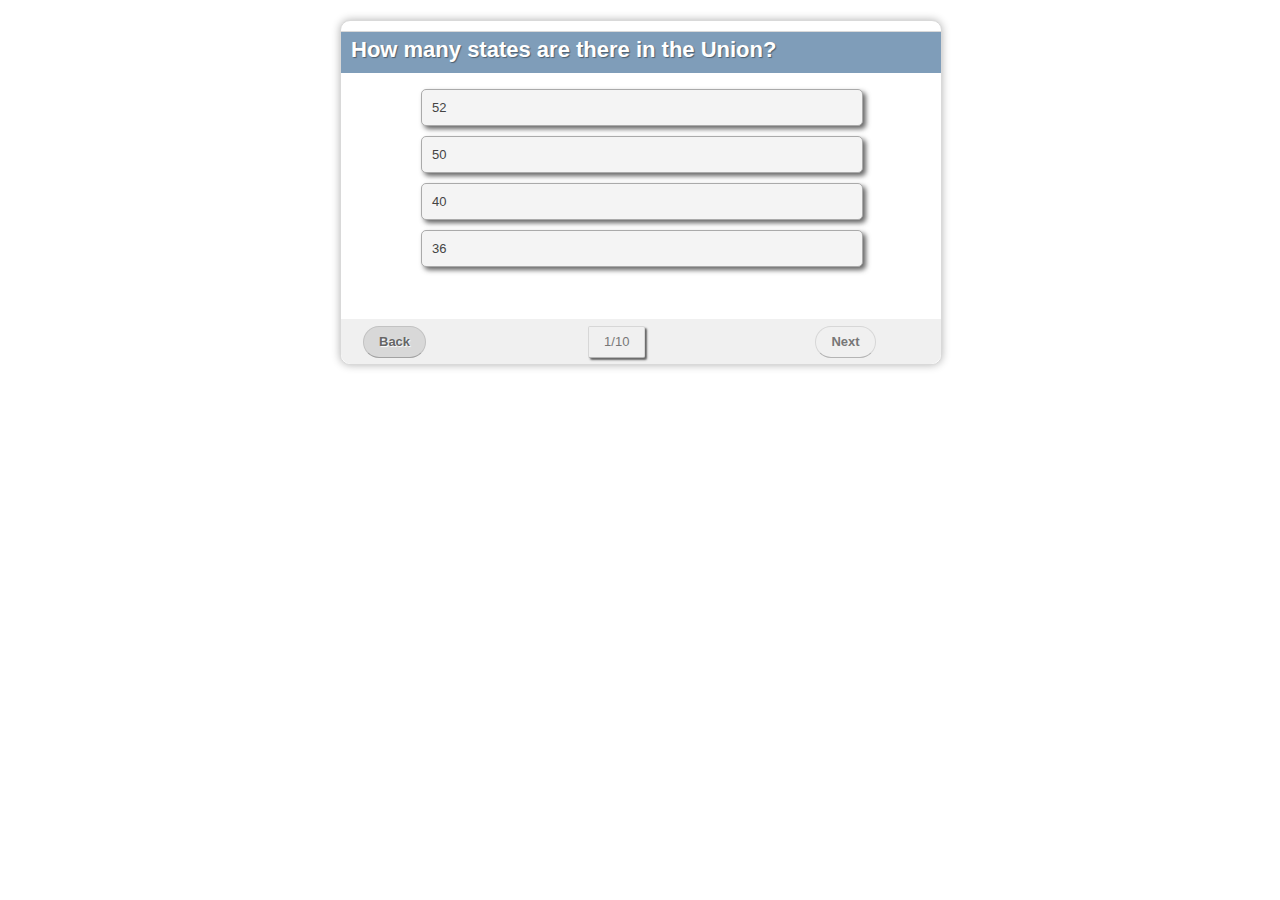
==== index.html @ 508c1540 "First Commit" ====
<!DOCTYPE HTML PUBLIC "-//W3C//DTD HTML 4.01//EN" "http://www.w3.org/TR/html4/strict.dtd">
<html xmlns="http://www.w3.org/1999/xhtml">
    <head>
        <title>Thinkful FEWD - Quiz Project</title>
        <meta http-equiv="Content-Type" content="text/html; charset=UTF-8"/>
        <meta name="description" content="US Citizenship Quiz with jQuery" />
        <meta name="keywords" content="jquery, sliding, quiz, css3, javascript"/>
        <link rel="stylesheet" href="css/quiz.min.css" type="text/css" media="screen"/>
		<script type="text/javascript" src="js/jquery.js"></script>
        <script type="text/javascript" src="js/quiz.encrypt.js"></script>
    </head>
    <body>
        <div id="quiz-content1"></div>
        <div id="quiz-content2"></div>        
		<script type="text/javascript">
		
		$(function()
		    {
			
		        $("#quiz-content1").sliding_quiz ({
					'questions':
					[
						{
							'question'	: 'How many states are there in the Union?',
							'answers'	: ['52', '50', '40', '36'],
							'result'	: 2
						},
						{
							'question'	: 'Who was the first president of the United States?',
							'answers'	: ['Thomas Jefferson', 'Abraham Lincoln', 'George Washington', 'John Adams'],
							'result'	: 3
						},
						{
							'question'	: 'What is the legislative branch of our government?',
							'answers'	: ['The Supreme Court ', 'The President ', 'The Cabinet ', 'Congress'],
							'result'	: 4
						},
						{
							'question'	: 'On July 4, 1776, America declared independence from what country?',
							'answers'	: ['England ', 'France', 'Canada', 'Germany'],
							'result'	: 1
						},
						{
							'question'	: 'What is the national anthem of the United States?',
							'answers'	: ['"America the Beautiful"', '"My Country Tis of Thee"', '"God Bless America"', '"The Star-Spangled Banner"'],
							'result'	: 4
						},
						{
							'question'	: 'Who selects the Supreme Court justices?',
							'answers'	: ['The citizens, by voting', 'The President', 'The Senate', 'The House of Representatives'],
							'result'	: 2
						},
						{
							'question'	: 'For how long do we elect each senator?',
							'answers'	: ['2 years', '4 years', '6 years', '8 years'],
							'result'	: 3
						},
						{
							'question'	: 'What is the supreme law of the United States?',
							'answers'	: ['The Constitution', 'The Declaration of Independence', 'The Supreme Court', 'Congress'],
							'result'	: 1
						},
						{
							'question'	: 'Which countries were our allies during World War II?',
							'answers'	: ['Germany and France', 'France and Japan', 'England and Russia', 'Japan and England'],
							'result'	: 3
						},
						{
							'question'	: 'What are the first 10 amendments to the Constitution called?',
							'answers'	: ['The Rights of Man', 'The Bill of Rights', 'The Preamble', 'The Rights of Citizenship'],
							'result'	: 2
						}
					],
					'locale': //optional
					{
						'msg_not_found' : 'Cannot find questions',
						'msg_please_select_an_option' : 'Please select an option',
						'msg_question' : 'Question',
						'msg_you_scored' : 'You scored',
						'msg_hover_to_review' : 'Hover your mouse over Question button to review your answers',
						'bt_next' : 'Next',
						'bt_back' : 'Back',
						'bt_finish' : 'Finish'
					}
				});	
			});
		</script>
</body>
</html>
---- css/quiz.min.css ----
* { margin:0; padding:0; } div.quiz-content { color:#444; font-size:13px; font-family:"Century Gothic", Helvetica, sans-serif; text-align:center; width:600px; position:relative; height:100%; margin:20px auto; } div.quiz-wrapper { border-radius:10px; background-color:#f9f9f9; width:600px; overflow:hidden; background:#fff; -moz-border-radius:10px; -khtml-border-radius:10px; -webkit-border-radius:10px; -moz-box-shadow:0 0 8px rgba(0,0,0,0.3); -khtml-box-shadow:0 0 8px rgba(0,0,0,0.3); -webkit-box-shadow:0 0 8px rgba(0,0,0,0.3); border:1px solid #D9D9D9; } div.steps { width:600px; overflow:hidden; } .step { float:left; width:600px; } div.steps form fieldset { border:none; padding-bottom:20px; min-height:200px; } div.steps form .resultset,div.steps form legend { text-align:left; background-color:#7F9DB9; color:#fff; font-size:22px; font-weight:700; float:left; width:590px; border-bottom:1px solid #fff; border-top:1px solid #d9d9d9; text-shadow:1px 1px 1px rgba(0,0,0,.4); font-family:futura, 'gill sans', verdana, helvetica, arial; margin:10px 0; padding:5px 0 10px 10px; } div.steps form .resultset { text-align:center; } div.steps h3 { background-color:transparent; text-align:center; text-shadow:1px 1px 1px #fff; font-weight:700; color:#666; width:590px; font-size:22px; padding:5px 0 0 10px; } div.steps form p { cursor:pointer; text-align:left; float:left; clear:both; background-color:#f4f4f4; width:420px; -moz-border-radius:5px; -webkit-border-radius:5px; border:1px solid #aaa; -webkit-box-shadow:3px 3px 5px rgba(50,50,50,0.75); -moz-box-shadow:3px 3px 5px rgba(50,50,50,0.75); box-shadow:3px 3px 5px rgba(50,50,50,0.75); margin:5px 0 5px 80px; padding:10px; } div.steps form p.selected:hover,div.steps form p.selected:active,div.steps form p.selected.active,div.steps form p.selected.disabled,div.steps form p.selected[disabled] { background-color:#2a85a0; } div.steps form p.selected, div.steps form p.right{ color: #fff; background-color: #49afcd; *background-color: #2f96b4; background-image: -ms-linear-gradient(top, #5bc0de, #2f96b4); background-image: -webkit-gradient(linear, 0 0, 0 100%, from(#5bc0de), to(#2f96b4)); background-image: -webkit-linear-gradient(top, #5bc0de, #2f96b4); background-image: -o-linear-gradient(top, #5bc0de, #2f96b4); background-image: -moz-linear-gradient(top, #5bc0de, #2f96b4); background-image: linear-gradient(top, #5bc0de, #2f96b4); background-repeat: repeat-x; border-color: #2f96b4 #2f96b4 #1f6377; border-color: rgba(0, 0, 0, 0.1) rgba(0, 0, 0, 0.1) rgba(0, 0, 0, 0.25); filter: progid:dximagetransform.microsoft.gradient(startColorstr='#5bc0de', endColorstr='#2f96b4', GradientType=0); filter: progid:dximagetransform.microsoft.gradient(enabled=false); } div.steps form p.right:hover { background-color:#49afcd; } div.steps form p.wrong { color: #FFFFFF; background-color: #da4f49; background-image: -moz-linear-gradient(top, #ee5f5b, #bd362f); background-image: -ms-linear-gradient(top, #ee5f5b, #bd362f); background-image: -webkit-gradient(linear, 0 0, 0 100%, from(#ee5f5b), to(#bd362f)); background-image: -webkit-linear-gradient(top, #ee5f5b, #bd362f); background-image: -o-linear-gradient(top, #ee5f5b, #bd362f); background-image: linear-gradient(top, #ee5f5b, #bd362f); background-repeat: repeat-x; filter: progid:DXImageTransform.Microsoft.gradient(startColorstr='#ee5f5b', endColorstr='#bd362f', GradientType=0); border-color: #bd362f #bd362f #802420; border-color: rgba(0, 0, 0, 0.1) rgba(0, 0, 0, 0.1) rgba(0, 0, 0, 0.25); filter: progid:DXImageTransform.Microsoft.gradient(enabled = false); } div.steps form p.wrong:hover { background-color:#da4f49; } div.steps form .final-result { display:none; } div.steps form #your-score { display:block; } #quiz-notice { color:red; text-align:center; display:none; margin-bottom:10px; } #quiz-navigation { height:45px; background-color:#f0f0f0; border-top:1px solid #fff; -moz-border-radius:0 0 10px 10px; -webkit-border-bottom-left-radius:10px; -webkit-border-bottom-right-radius:10px; border-bottom-left-radius:10px; border-bottom-right-radius:10px; } #quiz-navigation ul { list-style:none; float:left; margin-left:22px; margin-bottom:0; } #quiz-navigation ul li { float:left; position:relative; margin:0 2px 0 0; } #quiz-navigation ul li a { display:block; color:#777; outline:none; font-weight:700; text-decoration:none; margin-top:7px; line-height:30px; height:30px; background:#f0f0f0; border:1px solid #D9D9D9; background-color:#f0f0f0; background-image:linear-gradient(top,#f0f0f0,#e3e3e3); background-repeat:repeat-x; filter:progid:dximagetransform.microsoft.gradient(enabled=false); -moz-border-radius:50px; -webkit-border-radius:50px; border-radius:50px; border-color:rgba(0,0,0,0.1) rgba(0,0,0,0.1) rgba(0,0,0,0.25); padding:0 15px; } #quiz-navigation ul li a:hover,#quiz-navigation ul li.selected a { background:#d8d8d8; color:#666; text-shadow:1px 1px 1px #fff; } #quiz-navigation ul li.disabled a { background:#d8d8d8; color:#666; text-shadow:1px 1px 1px #fff; cursor:default; } #quiz-navigation ul li.page-number { margin:0 170px 0 160px; } #quiz-navigation ul li.page-number a { cursor:default; font-weight:400; background:none; -moz-border-radius:2px; border-radius:2px; -moz-box-shadow:2px 2px 2px #666; -webkit-box-shadow:2px 2px 2px #666; box-shadow:2px 2px 2px #666; } span.label { background-color:#999; border-radius:3px 3px 3px 3px; color:#FFF; font-size:9.75px; font-weight:700; text-transform:uppercase; text-shadow:none; margin-right:5px; padding:1px 3px 2px; } span.label a { text-decoration:none; } span.label a:hover { text-decoration:underline; } span.label-important { background-color:#B94A48; } span.label-info { background-color:#3A87AD; } span.label-success { background-color:#468847; } span.label-warning { background-color:#F89406; } span.link-white a { color:#fff; } .alert { margin-bottom:18px; color:#c09853; text-shadow:0 1px 0 rgba(255,255,255,0.5); background-color:#fcf8e3; border:1px solid #fbeed5; -webkit-border-radius:4px; -moz-border-radius:4px; border-radius:4px; padding:8px 35px 8px 14px; } .alert-heading { color:inherit; } .alert .close { position:relative; top:-2px; right:-21px; line-height:18px; } .alert-success { color:#468847; background-color:#dff0d8; border-color:#d6e9c6; } .alert-danger,.alert-error { color:#b94a48; background-color:#f2dede; border-color:#eed3d7; } .alert-info { color:#3a87ad; background-color:#d9edf7; border-color:#bce8f1; } [class^=qicon-] { background-image:url(../img/glyphicons-halflings.png); background-position:14px 14px; background-repeat:no-repeat; display:inline-block; height:14px; vertical-align:text-top; width:14px; } .qicon-ok { background-position:-288px 0; } .qicon-remove { background-position:-312px 0; } .qicon-exclamation-sign { background-position:0 -120px; } .qicon-backward { background-position:-240px -72px; } .qicon-asterisk { background-position:-456px -96px; } .qicon-forward { background-position:-336px -72px; } .qicon-white { background-image:url(../img/glyphicons-halflings-white.png); }
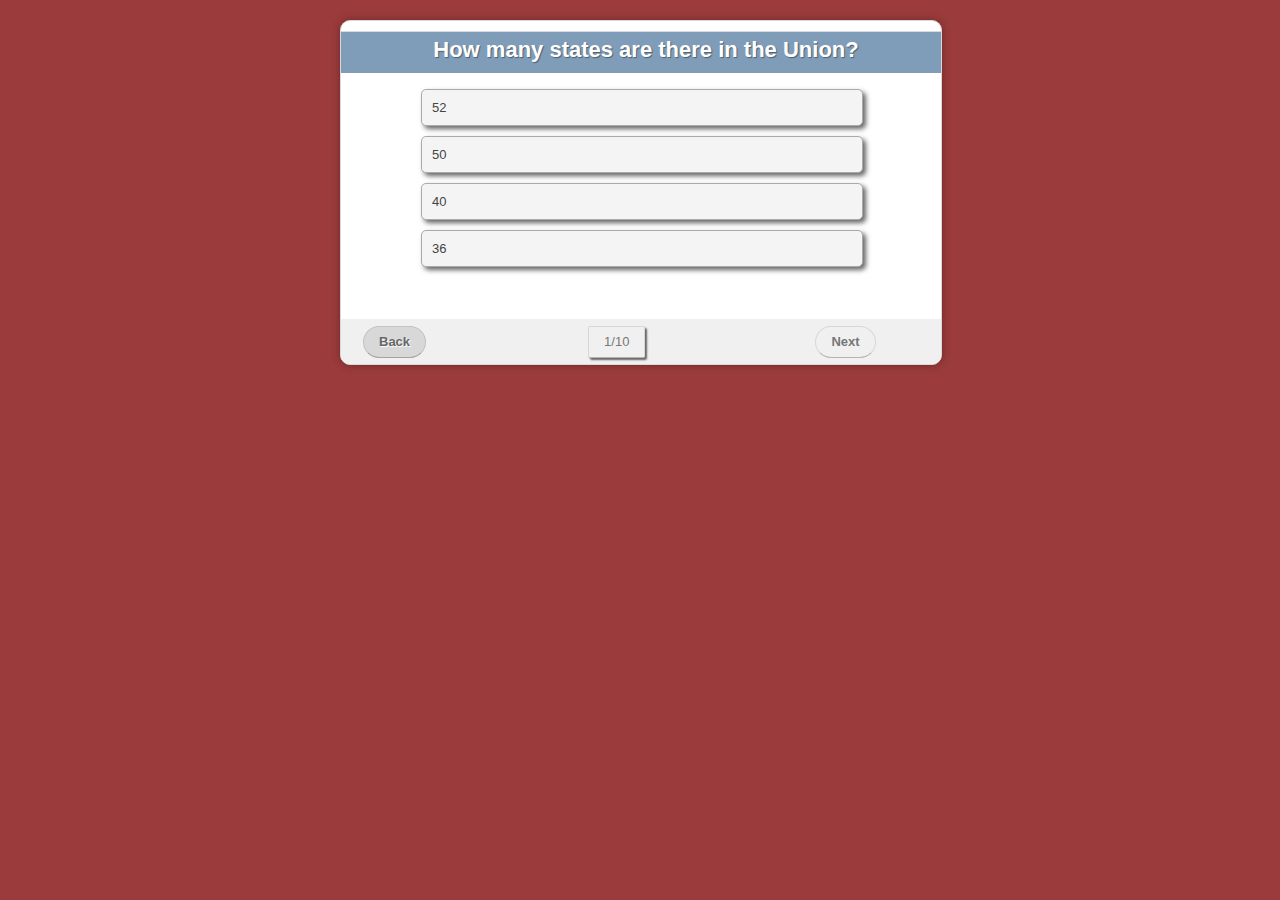
==== commit 582bb6e0: "Commit #2" ====
--- a/index.html
+++ b/index.html
@@ -9,81 +9,8 @@
 		<script type="text/javascript" src="js/jquery.js"></script>
         <script type="text/javascript" src="js/quiz.encrypt.js"></script>
     </head>
-    <body>
+    <body id="main">
         <div id="quiz-content1"></div>
-        <div id="quiz-content2"></div>        
-		<script type="text/javascript">
-		
-		$(function()
-		    {
-			
-		        $("#quiz-content1").sliding_quiz ({
-					'questions':
-					[
-						{
-							'question'	: 'How many states are there in the Union?',
-							'answers'	: ['52', '50', '40', '36'],
-							'result'	: 2
-						},
-						{
-							'question'	: 'Who was the first president of the United States?',
-							'answers'	: ['Thomas Jefferson', 'Abraham Lincoln', 'George Washington', 'John Adams'],
-							'result'	: 3
-						},
-						{
-							'question'	: 'What is the legislative branch of our government?',
-							'answers'	: ['The Supreme Court ', 'The President ', 'The Cabinet ', 'Congress'],
-							'result'	: 4
-						},
-						{
-							'question'	: 'On July 4, 1776, America declared independence from what country?',
-							'answers'	: ['England ', 'France', 'Canada', 'Germany'],
-							'result'	: 1
-						},
-						{
-							'question'	: 'What is the national anthem of the United States?',
-							'answers'	: ['"America the Beautiful"', '"My Country Tis of Thee"', '"God Bless America"', '"The Star-Spangled Banner"'],
-							'result'	: 4
-						},
-						{
-							'question'	: 'Who selects the Supreme Court justices?',
-							'answers'	: ['The citizens, by voting', 'The President', 'The Senate', 'The House of Representatives'],
-							'result'	: 2
-						},
-						{
-							'question'	: 'For how long do we elect each senator?',
-							'answers'	: ['2 years', '4 years', '6 years', '8 years'],
-							'result'	: 3
-						},
-						{
-							'question'	: 'What is the supreme law of the United States?',
-							'answers'	: ['The Constitution', 'The Declaration of Independence', 'The Supreme Court', 'Congress'],
-							'result'	: 1
-						},
-						{
-							'question'	: 'Which countries were our allies during World War II?',
-							'answers'	: ['Germany and France', 'France and Japan', 'England and Russia', 'Japan and England'],
-							'result'	: 3
-						},
-						{
-							'question'	: 'What are the first 10 amendments to the Constitution called?',
-							'answers'	: ['The Rights of Man', 'The Bill of Rights', 'The Preamble', 'The Rights of Citizenship'],
-							'result'	: 2
-						}
-					],
-					'locale': //optional
-					{
-						'msg_not_found' : 'Cannot find questions',
-						'msg_please_select_an_option' : 'Please select an option',
-						'msg_question' : 'Question',
-						'msg_you_scored' : 'You scored',
-						'msg_hover_to_review' : 'Hover your mouse over Question button to review your answers',
-						'bt_next' : 'Next',
-						'bt_back' : 'Back',
-						'bt_finish' : 'Finish'
-					}
-				});	
-			});
-		</script>
+		<script type="text/javascript" src="js/questions.js"></script>
 </body>
 </html>--- a/css/quiz.min.css
+++ b/css/quiz.min.css
@@ -1 +1 @@
-* { margin:0; padding:0; } div.quiz-content { color:#444; font-size:13px; font-family:"Century Gothic", Helvetica, sans-serif; text-align:center; width:600px; position:relative; height:100%; margin:20px auto; } div.quiz-wrapper { border-radius:10px; background-color:#f9f9f9; width:600px; overflow:hidden; background:#fff; -moz-border-radius:10px; -khtml-border-radius:10px; -webkit-border-radius:10px; -moz-box-shadow:0 0 8px rgba(0,0,0,0.3); -khtml-box-shadow:0 0 8px rgba(0,0,0,0.3); -webkit-box-shadow:0 0 8px rgba(0,0,0,0.3); border:1px solid #D9D9D9; } div.steps { width:600px; overflow:hidden; } .step { float:left; width:600px; } div.steps form fieldset { border:none; padding-bottom:20px; min-height:200px; } div.steps form .resultset,div.steps form legend { text-align:left; background-color:#7F9DB9; color:#fff; font-size:22px; font-weight:700; float:left; width:590px; border-bottom:1px solid #fff; border-top:1px solid #d9d9d9; text-shadow:1px 1px 1px rgba(0,0,0,.4); font-family:futura, 'gill sans', verdana, helvetica, arial; margin:10px 0; padding:5px 0 10px 10px; } div.steps form .resultset { text-align:center; } div.steps h3 { background-color:transparent; text-align:center; text-shadow:1px 1px 1px #fff; font-weight:700; color:#666; width:590px; font-size:22px; padding:5px 0 0 10px; } div.steps form p { cursor:pointer; text-align:left; float:left; clear:both; background-color:#f4f4f4; width:420px; -moz-border-radius:5px; -webkit-border-radius:5px; border:1px solid #aaa; -webkit-box-shadow:3px 3px 5px rgba(50,50,50,0.75); -moz-box-shadow:3px 3px 5px rgba(50,50,50,0.75); box-shadow:3px 3px 5px rgba(50,50,50,0.75); margin:5px 0 5px 80px; padding:10px; } div.steps form p.selected:hover,div.steps form p.selected:active,div.steps form p.selected.active,div.steps form p.selected.disabled,div.steps form p.selected[disabled] { background-color:#2a85a0; } div.steps form p.selected, div.steps form p.right{ color: #fff; background-color: #49afcd; *background-color: #2f96b4; background-image: -ms-linear-gradient(top, #5bc0de, #2f96b4); background-image: -webkit-gradient(linear, 0 0, 0 100%, from(#5bc0de), to(#2f96b4)); background-image: -webkit-linear-gradient(top, #5bc0de, #2f96b4); background-image: -o-linear-gradient(top, #5bc0de, #2f96b4); background-image: -moz-linear-gradient(top, #5bc0de, #2f96b4); background-image: linear-gradient(top, #5bc0de, #2f96b4); background-repeat: repeat-x; border-color: #2f96b4 #2f96b4 #1f6377; border-color: rgba(0, 0, 0, 0.1) rgba(0, 0, 0, 0.1) rgba(0, 0, 0, 0.25); filter: progid:dximagetransform.microsoft.gradient(startColorstr='#5bc0de', endColorstr='#2f96b4', GradientType=0); filter: progid:dximagetransform.microsoft.gradient(enabled=false); } div.steps form p.right:hover { background-color:#49afcd; } div.steps form p.wrong { color: #FFFFFF; background-color: #da4f49; background-image: -moz-linear-gradient(top, #ee5f5b, #bd362f); background-image: -ms-linear-gradient(top, #ee5f5b, #bd362f); background-image: -webkit-gradient(linear, 0 0, 0 100%, from(#ee5f5b), to(#bd362f)); background-image: -webkit-linear-gradient(top, #ee5f5b, #bd362f); background-image: -o-linear-gradient(top, #ee5f5b, #bd362f); background-image: linear-gradient(top, #ee5f5b, #bd362f); background-repeat: repeat-x; filter: progid:DXImageTransform.Microsoft.gradient(startColorstr='#ee5f5b', endColorstr='#bd362f', GradientType=0); border-color: #bd362f #bd362f #802420; border-color: rgba(0, 0, 0, 0.1) rgba(0, 0, 0, 0.1) rgba(0, 0, 0, 0.25); filter: progid:DXImageTransform.Microsoft.gradient(enabled = false); } div.steps form p.wrong:hover { background-color:#da4f49; } div.steps form .final-result { display:none; } div.steps form #your-score { display:block; } #quiz-notice { color:red; text-align:center; display:none; margin-bottom:10px; } #quiz-navigation { height:45px; background-color:#f0f0f0; border-top:1px solid #fff; -moz-border-radius:0 0 10px 10px; -webkit-border-bottom-left-radius:10px; -webkit-border-bottom-right-radius:10px; border-bottom-left-radius:10px; border-bottom-right-radius:10px; } #quiz-navigation ul { list-style:none; float:left; margin-left:22px; margin-bottom:0; } #quiz-navigation ul li { float:left; position:relative; margin:0 2px 0 0; } #quiz-navigation ul li a { display:block; color:#777; outline:none; font-weight:700; text-decoration:none; margin-top:7px; line-height:30px; height:30px; background:#f0f0f0; border:1px solid #D9D9D9; background-color:#f0f0f0; background-image:linear-gradient(top,#f0f0f0,#e3e3e3); background-repeat:repeat-x; filter:progid:dximagetransform.microsoft.gradient(enabled=false); -moz-border-radius:50px; -webkit-border-radius:50px; border-radius:50px; border-color:rgba(0,0,0,0.1) rgba(0,0,0,0.1) rgba(0,0,0,0.25); padding:0 15px; } #quiz-navigation ul li a:hover,#quiz-navigation ul li.selected a { background:#d8d8d8; color:#666; text-shadow:1px 1px 1px #fff; } #quiz-navigation ul li.disabled a { background:#d8d8d8; color:#666; text-shadow:1px 1px 1px #fff; cursor:default; } #quiz-navigation ul li.page-number { margin:0 170px 0 160px; } #quiz-navigation ul li.page-number a { cursor:default; font-weight:400; background:none; -moz-border-radius:2px; border-radius:2px; -moz-box-shadow:2px 2px 2px #666; -webkit-box-shadow:2px 2px 2px #666; box-shadow:2px 2px 2px #666; } span.label { background-color:#999; border-radius:3px 3px 3px 3px; color:#FFF; font-size:9.75px; font-weight:700; text-transform:uppercase; text-shadow:none; margin-right:5px; padding:1px 3px 2px; } span.label a { text-decoration:none; } span.label a:hover { text-decoration:underline; } span.label-important { background-color:#B94A48; } span.label-info { background-color:#3A87AD; } span.label-success { background-color:#468847; } span.label-warning { background-color:#F89406; } span.link-white a { color:#fff; } .alert { margin-bottom:18px; color:#c09853; text-shadow:0 1px 0 rgba(255,255,255,0.5); background-color:#fcf8e3; border:1px solid #fbeed5; -webkit-border-radius:4px; -moz-border-radius:4px; border-radius:4px; padding:8px 35px 8px 14px; } .alert-heading { color:inherit; } .alert .close { position:relative; top:-2px; right:-21px; line-height:18px; } .alert-success { color:#468847; background-color:#dff0d8; border-color:#d6e9c6; } .alert-danger,.alert-error { color:#b94a48; background-color:#f2dede; border-color:#eed3d7; } .alert-info { color:#3a87ad; background-color:#d9edf7; border-color:#bce8f1; } [class^=qicon-] { background-image:url(../img/glyphicons-halflings.png); background-position:14px 14px; background-repeat:no-repeat; display:inline-block; height:14px; vertical-align:text-top; width:14px; } .qicon-ok { background-position:-288px 0; } .qicon-remove { background-position:-312px 0; } .qicon-exclamation-sign { background-position:0 -120px; } .qicon-backward { background-position:-240px -72px; } .qicon-asterisk { background-position:-456px -96px; } .qicon-forward { background-position:-336px -72px; } .qicon-white { background-image:url(../img/glyphicons-halflings-white.png); }+* { margin:0; padding:0; } div.quiz-content { color:#444; font-size:13px; font-family:"Century Gothic", Helvetica, sans-serif; text-align:center; width:600px; position:relative; height:100%; margin:20px auto; } div.quiz-wrapper { border-radius:10px; background-color:#f9f9f9; width:600px; overflow:hidden; background:#fff; -moz-border-radius:10px; -khtml-border-radius:10px; -webkit-border-radius:10px; -moz-box-shadow:0 0 8px rgba(0,0,0,0.3); -khtml-box-shadow:0 0 8px rgba(0,0,0,0.3); -webkit-box-shadow:0 0 8px rgba(0,0,0,0.3); border:1px solid #D9D9D9; } div.steps { width:600px; overflow:hidden; } .step { float:left; width:600px; } div.steps form fieldset { border:none; padding-bottom:20px; min-height:200px; } div.steps form .resultset,div.steps form legend { text-align:center; background-color:#7F9DB9; color:#fff; font-size:22px; font-weight:700; float:left; width:590px; border-bottom:1px solid #fff; border-top:1px solid #d9d9d9; text-shadow:1px 1px 1px rgba(0,0,0,.4); font-family:futura, 'gill sans', verdana, helvetica, arial; margin:10px 0; padding:5px 0 10px 10px; } div.steps form .resultset { text-align:center; } div.steps h3 { background-color:transparent; text-align:center; text-shadow:1px 1px 1px #fff; font-weight:700; color:#666; width:590px; font-size:22px; padding:5px 0 0 10px; } div.steps form p { cursor:pointer; text-align:left; float:left; clear:both; background-color:#f4f4f4; width:420px; -moz-border-radius:5px; -webkit-border-radius:5px; border:1px solid #aaa; -webkit-box-shadow:3px 3px 5px rgba(50,50,50,0.75); -moz-box-shadow:3px 3px 5px rgba(50,50,50,0.75); box-shadow:3px 3px 5px rgba(50,50,50,0.75); margin:5px 0 5px 80px; padding:10px; } div.steps form p.selected:hover,div.steps form p.selected:active,div.steps form p.selected.active,div.steps form p.selected.disabled,div.steps form p.selected[disabled] { background-color:#2a85a0; } div.steps form p.selected, div.steps form p.right{ color: #fff; background-color: #49afcd; *background-color: #2f96b4; background-image: -ms-linear-gradient(top, #5bc0de, #2f96b4); background-image: -webkit-gradient(linear, 0 0, 0 100%, from(#5bc0de), to(#2f96b4)); background-image: -webkit-linear-gradient(top, #5bc0de, #2f96b4); background-image: -o-linear-gradient(top, #5bc0de, #2f96b4); background-image: -moz-linear-gradient(top, #5bc0de, #2f96b4); background-image: linear-gradient(top, #5bc0de, #2f96b4); background-repeat: repeat-x; border-color: #2f96b4 #2f96b4 #1f6377; border-color: rgba(0, 0, 0, 0.1) rgba(0, 0, 0, 0.1) rgba(0, 0, 0, 0.25); filter: progid:dximagetransform.microsoft.gradient(startColorstr='#5bc0de', endColorstr='#2f96b4', GradientType=0); filter: progid:dximagetransform.microsoft.gradient(enabled=false); } div.steps form p.right:hover { background-color:#49afcd; } div.steps form p.wrong { color: #FFFFFF; background-color: #da4f49; background-image: -moz-linear-gradient(top, #ee5f5b, #bd362f); background-image: -ms-linear-gradient(top, #ee5f5b, #bd362f); background-image: -webkit-gradient(linear, 0 0, 0 100%, from(#ee5f5b), to(#bd362f)); background-image: -webkit-linear-gradient(top, #ee5f5b, #bd362f); background-image: -o-linear-gradient(top, #ee5f5b, #bd362f); background-image: linear-gradient(top, #ee5f5b, #bd362f); background-repeat: repeat-x; filter: progid:DXImageTransform.Microsoft.gradient(startColorstr='#ee5f5b', endColorstr='#bd362f', GradientType=0); border-color: #bd362f #bd362f #802420; border-color: rgba(0, 0, 0, 0.1) rgba(0, 0, 0, 0.1) rgba(0, 0, 0, 0.25); filter: progid:DXImageTransform.Microsoft.gradient(enabled = false); } div.steps form p.wrong:hover { background-color:#da4f49; } div.steps form .final-result { display:none; } div.steps form #your-score { display:block; } #quiz-notice { color:red; text-align:center; display:none; margin-bottom:10px; } #quiz-navigation { height:45px; background-color:#f0f0f0; border-top:1px solid #fff; -moz-border-radius:0 0 10px 10px; -webkit-border-bottom-left-radius:10px; -webkit-border-bottom-right-radius:10px; border-bottom-left-radius:10px; border-bottom-right-radius:10px; } #quiz-navigation ul { list-style:none; float:left; margin-left:22px; margin-bottom:0; } #quiz-navigation ul li { float:left; position:relative; margin:0 2px 0 0; } #quiz-navigation ul li a { display:block; color:#777; outline:none; font-weight:700; text-decoration:none; margin-top:7px; line-height:30px; height:30px; background:#f0f0f0; border:1px solid #D9D9D9; background-color:#f0f0f0; background-image:linear-gradient(top,#f0f0f0,#e3e3e3); background-repeat:repeat-x; filter:progid:dximagetransform.microsoft.gradient(enabled=false); -moz-border-radius:50px; -webkit-border-radius:50px; border-radius:50px; border-color:rgba(0,0,0,0.1) rgba(0,0,0,0.1) rgba(0,0,0,0.25); padding:0 15px; } #quiz-navigation ul li a:hover,#quiz-navigation ul li.selected a { background:#d8d8d8; color:#666; text-shadow:1px 1px 1px #fff; } #quiz-navigation ul li.disabled a { background:#d8d8d8; color:#666; text-shadow:1px 1px 1px #fff; cursor:default; } #quiz-navigation ul li.page-number { margin:0 170px 0 160px; } #quiz-navigation ul li.page-number a { cursor:default; font-weight:400; background:none; -moz-border-radius:2px; border-radius:2px; -moz-box-shadow:2px 2px 2px #666; -webkit-box-shadow:2px 2px 2px #666; box-shadow:2px 2px 2px #666; } span.label { background-color:#999; border-radius:3px 3px 3px 3px; color:#FFF; font-size:9.75px; font-weight:700; text-transform:uppercase; text-shadow:none; margin-right:5px; padding:1px 3px 2px; } span.label a { text-decoration:none; } span.label a:hover { text-decoration:underline; } span.label-important { background-color:#B94A48; } span.label-info { background-color:#3A87AD; } span.label-success { background-color:#468847; } span.label-warning { background-color:#F89406; } span.link-white a { color:#fff; } .alert { margin-bottom:18px; color:#c09853; text-shadow:0 1px 0 rgba(255,255,255,0.5); background-color:#fcf8e3; border:1px solid #fbeed5; -webkit-border-radius:4px; -moz-border-radius:4px; border-radius:4px; padding:8px 35px 8px 14px; } .alert-heading { color:inherit; } .alert .close { position:relative; top:-2px; right:-21px; line-height:18px; } .alert-success { color:#468847; background-color:#dff0d8; border-color:#d6e9c6; } .alert-danger,.alert-error { color:#b94a48; background-color:#f2dede; border-color:#eed3d7; } .alert-info { color:#3a87ad; background-color:#d9edf7; border-color:#bce8f1; } [class^=qicon-] { background-image:url(../img/glyphicons-halflings.png); background-position:14px 14px; background-repeat:no-repeat; display:inline-block; height:14px; vertical-align:text-top; width:14px; } .qicon-ok { background-position:-288px 0; } .qicon-remove { background-position:-312px 0; } .qicon-exclamation-sign { background-position:0 -120px; } .qicon-backward { background-position:-240px -72px; } .qicon-asterisk { background-position:-456px -96px; } .qicon-forward { background-position:-336px -72px; } .qicon-white { background-image:url(../img/glyphicons-halflings-white.png); } #main { background-color: #9B3B3B; background-image: url('http://www.wallpaperswala.com/wp-content/uploads/2013/12/american-flag-hd.jpg')}